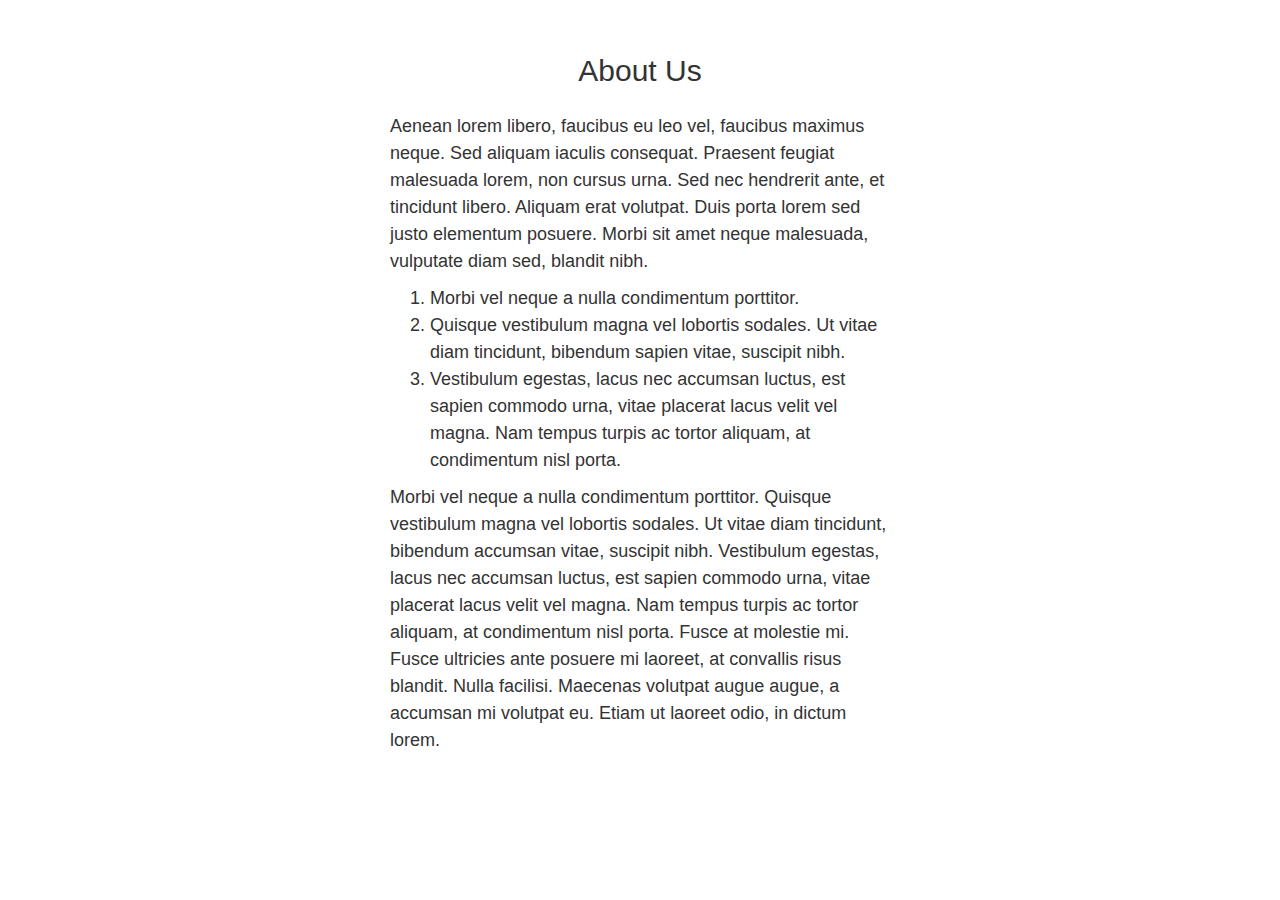
==== temp/about.html @ 0a79866a "create "about" "policy" and style"nwidth"" ====
<!DOCTYPE html>
<html lang="en">
    <head>
        <meta charset="utf-8">
        <meta http-equiv="X-UA-Compatible" content="IE=edge">
        <meta name="viewport" content="width=device-width, initial-scale=1">
        <link href="css/font-awesome.min.css" rel="stylesheet">
        <link rel="stylesheet" href="css/bootstrap.min.css">
        <title></title>
        <link rel="stylesheet" type="text/css" href="css/styles.css">
        <style>
        body{
            background: #FFFFFF;
        }
        .nwidth {
            width: 600px;
            margin: 0 auto;
        }
        #about-title{
            font-size: 30px;
            font-weight: 300;
            text-align: center;
            width: 100%;
            margin-top: 50px;
        }
        #about-content{
            margin: 20px 50px;
            font-size: 18px;
            line-height: 1.5;
        }
        </style>
    </head>
    <body>
       <div id="about" class="nwidth">
           <div id="about-title">About Us</div>
           <div id="about-content">
               <p>Aenean lorem libero, faucibus eu leo vel, faucibus maximus neque. Sed aliquam iaculis consequat. Praesent feugiat malesuada lorem, non cursus urna. Sed nec hendrerit ante, et tincidunt libero. Aliquam erat <span class="highlight">volutpat</span>. Duis porta lorem sed justo elementum posuere. Morbi sit amet neque malesuada, vulputate diam sed, blandit nibh.</p>
               <p>
                    <ol>
                        <li>Morbi vel neque a nulla condimentum porttitor.</li>
                        <li>Quisque vestibulum magna vel lobortis sodales. Ut vitae diam tincidunt, bibendum sapien vitae, suscipit nibh.</li>
                        <li>Vestibulum egestas, lacus nec accumsan luctus, est sapien commodo urna, vitae placerat lacus velit vel magna. Nam tempus turpis ac tortor aliquam, at condimentum nisl porta.</li>
                    </ol>
               </p>
               <p>Morbi vel neque a nulla condimentum porttitor. Quisque vestibulum magna vel lobortis sodales. Ut vitae diam tincidunt, bibendum <span class="highlight">accumsan</span> vitae, suscipit nibh. Vestibulum egestas, lacus nec accumsan luctus, est sapien commodo urna, vitae placerat lacus velit vel magna. Nam tempus turpis ac tortor aliquam, at <span class="highlight">condimentum</span> nisl porta. Fusce at molestie mi. Fusce ultricies ante posuere mi laoreet, at convallis risus blandit. Nulla facilisi. Maecenas volutpat augue augue, a accumsan mi volutpat eu. Etiam ut laoreet odio, in dictum lorem.</p>
                
            </div>
       </div>
       <div class="clear"></div>
    </body>
</html>
---- temp/css/styles.css ----
/*====================================================  Shared CSS ==================================================*/
body {
  background: #f2f2f4;
  margin: 0;
  position: relative;
  height: 100%; }

* {
  font-family: sans-serif; }

a, a:link, a:visited, a:hover {
  color: #333333;
  text-decoration: none; }

.cwidth {
  width: 1200px;
  margin: 0 auto;
  /*center*/ }

.clear {
  clear: both; }

.button {
  font-size: 16px;
  display: inline-block;
  padding: 8px 25px;
  font-weight: 300;
  -webkit-box-shadow: 2px 2px 5px rgba(0, 0, 0, 0.2);
  -moz-box-shadow: 2px 2px 5px rgba(0, 0, 0, 0.2);
  -ms-box-shadow: 2px 2px 5px rgba(0, 0, 0, 0.2);
  box-shadow: 2px 2px 5px rgba(0, 0, 0, 0.2);
  color: #ffffff;
  background: #FE5F55;
  -webkit-transition: background 250ms;
  -moz-transition: background 250ms;
  -o-transition: background 250ms;
  transition: background 250ms;
  -webkit-user-select: none;
  -moz-user-select: none;
  -ms-user-select: none;
  -o-user-select: none;
  user-select: none;
  -webkit-user-select: none;
  -moz-user-select: none;
  -o-user-select: none;
  user-select: none; }

.button:hover {
  cursor: pointer;
  background: #ED4E44; }

/*------------hearder------------*/
#header {
  -webkit-box-shadow: 0 4px 10px rgba(0, 0, 0, 0.1);
  -moz-box-shadow: 0 4px 10px rgba(0, 0, 0, 0.1);
  -ms-box-shadow: 0 4px 10px rgba(0, 0, 0, 0.1);
  -o-box-shadow: 0 4px 10px rgba(0, 0, 0, 0.1);
  box-shadow: 0 4px 10px rgba(0, 0, 0, 0.1);
  background: #ffffff;
  position: relative;
  padding: 10px 40px; }
  #header #logo img {
    float: left;
    width: 40px;
    display: inline-block; }
  #header #header-links {
    text-transform: uppercase;
    font-size: 16px;
    float: right; }
    #header #header-links a {
      padding-top: 10px;
      display: inline-block;
      margin: 0 20px; }
    #header #header-links a:hover {
      cursor: pointer;
      border-bottom: 2px solid #FE5F55; }

/*----------- footer -------------*/
#footer {
  border-top: 1px solid #222634;
  color: #ffffff;
  background: #333745;
  padding: 40px 0; }
  #footer .social-icon {
    margin: 0 5px; }
  #footer .social-icon:hover {
    cursor: pointer;
    color: #ffffff; }
  #footer ul {
    padding-left: 20px; }

.footer-col {
  -webkit-box-sizing: border-box;
  -moz-box-sizing: border-box;
  -ms-box-sizing: border-box;
  -o-box-sizing: border-box;
  box-sizing: border-box;
  -webkit-box-sizing: border-box;
  -moz-box-sizing: border-box;
  -ms-box-sizing: border-box;
  box-sizing: border-box;
  float: left;
  width: 33.3%;
  padding: 20px; }

.footer-col-inner {
  border-top: 2px solid #555967; }

.footer-col-header {
  margin: 20px 0; }

.footer-col-content {
  font-weight: 300;
  color: #aaaaac; }

/*------------ model --------------*/
.modal-container, .modal-container-show {
  display: inline-block;
  position: fixed;
  width: 100%;
  height: 100%;
  background: rgba(0, 0, 0, 0.7);
  top: 0;
  left: 0;
  z-index: 2;
  visibility: hidden; }
  .modal-container .modal, .modal-container-show .modal {
    top: 10px;
    opacity: 0; }

.modal-container-show {
  visibility: visible; }
  .modal-container-show .modal {
    top: 0px;
    opacity: 1; }

.modal-inner-container {
  text-align: center;
  width: 100%;
  position: absolute;
  top: 50%;
  -webkit-transform: translateY(-50%);
  -moz-transform: translateY(-50%);
  -ms-transform: translateY(-50%);
  -o-transform: translateY(-50%);
  transform: translateY(-50%); }

.modal {
  position: relative;
  -webkit-box-sizing: border-box;
  -moz-box-sizing: border-box;
  -ms-box-sizing: border-box;
  -o-box-sizing: border-box;
  box-sizing: border-box;
  min-width: 300px;
  width: 50%;
  margin: 0 auto;
  background: #ffffff;
  -webkit-border-radius: 2px;
  -moz-border-radius: 2px;
  -ms-border-radius: 2px;
  -o-border-radius: 2px;
  border-radius: 2px;
  padding: 30px;
  text-align: center;
  -webkit-transition: all 400ms ease-out;
  -moz-transition: all 400ms ease-out;
  -ms-transition: all 400ms ease-out;
  transition: all 400ms ease-out; }

/*--------------- media query -----------*/
@media only screen and (max-width: 1200px) {
  .cwidth {
    width: 100%; } }
@media only screen and (max-width: 600px) {
  .nwidth {
    width: 100%; } }
/*====================================================  index page ==================================================*/
#welcome-header {
  position: absolute;
  top: 0;
  left: 0;
  width: 100%; }

#welcome-background {
  -webkit-box-shadow: 0px 60px 80px rgba(0, 0, 0, 0.5) inset;
  -moz-box-shadow: 0px 60px 80px rgba(0, 0, 0, 0.5) inset;
  -ms-box-shadow: 0px 60px 80px rgba(0, 0, 0, 0.5) inset;
  box-shadow: 0px 60px 80px rgba(0, 0, 0, 0.5) inset;
  background: url(../assets/welcome-bg.jpg);
  -webkit-background-position: center center;
  -moz-background-position: center center;
  -ms-background-position: center center;
  background-position: center center;
  -webkit-background-size: cover;
  -moz-background-size: cover;
  -ms-background-size: cover;
  background-size: cover;
  padding: 200px 0 250px 0; }
  #welcome-background h1 {
    -webkit-text-shadow: 2px 2px rgba(0, 0, 0, 0.5);
    -moz-text-shadow: 2px 2px rgba(0, 0, 0, 0.5);
    -ms-text-shadow: 2px 2px rgba(0, 0, 0, 0.5);
    text-shadow: 2px 2px rgba(0, 0, 0, 0.5);
    color: #ffffff; }

#welcome-logo {
  float: left;
  display: inline-block;
  padding: 20px 30px;
  /*text-shadow: 5px 5px 10px rgba(0, 0, 0, 0.5);*/
  cursor: pointer; }

#welcome-logo img {
  width: 100px; }

.menuitem {
  font-size: 16px;
  float: right;
  display: inline-block;
  margin: 20px 20px;
  padding: 8px 25px;
  -webkit-border-radius: 2px;
  -moz-border-radius: 2px;
  -ms-border-radius: 2px;
  -o-border-radius: 2px;
  border-radius: 2px;
  /*text-shadow: 5px 5px 10px rgba(0, 0, 0, 0.5);*/
  cursor: pointer;
  border: 1px solid #ED4E44;
  -webkit-border-radius: 2px;
  -moz-border-radius: 2px;
  -o-border-radius: 2px;
  border-radius: 2px; }

#search-bar-container {
  text-align: center;
  width: 100%;
  position: relative;
  /*margin: 100px 200px;*/ }

#search-bar {
  width: 600px;
  margin: 0 auto;
  text-align: center; }

#location, #search {
  -webkit-box-sizing: border-box;
  -moz-box-sizing: border-box;
  -ms-box-sizing: border-box;
  -o-box-sizing: border-box;
  box-sizing: border-box;
  -webkit-box-sizing: border-box;
  -moz-box-sizing: border-box;
  -ms-box-sizing: border-box;
  box-sizing: border-box;
  font-size: 20px;
  padding: 15px 35px;
  border: 1px solid #ED4E44;
  -webkit-border-radius: 2px 0 0 2px;
  -moz-border-radius: 2px 0 0 2px;
  -o-border-radius: 2px 0 0 2px;
  border-radius: 2px 0 0 2px; }

#location {
  padding: 15px 20px; }

#search {
  -webkit-border-radius: 0 2px 2px 0;
  -moz-border-radius: 0 2px 2px 0;
  -o-border-radius: 0 2px 2px 0;
  border-radius: 0 2px 2px 0; }

#search-keyword {
  -webkit-box-sizing: border-box;
  -moz-box-sizing: border-box;
  -ms-box-sizing: border-box;
  -o-box-sizing: border-box;
  box-sizing: border-box;
  -webkit-box-sizing: border-box;
  -moz-box-sizing: border-box;
  -ms-box-sizing: border-box;
  -o-box-sizing: border-box;
  box-sizing: border-box;
  outline: none;
  font-size: 20px;
  padding: 15px 20px;
  border: 1px solid #ED4E44;
  position: relative;
  margin: -1px -5px 0;
  /*top:-1px;*/
  margin: 0 -5px;
  width: 68%; }

#location-preview {
  -webkit-border-radius: 2px;
  -moz-border-radius: 2px;
  -ms-border-radius: 2px;
  -o-border-radius: 2px;
  border-radius: 2px;
  height: 400px;
  margin-bottom: 10px; }

#location-preview-value {
  display: none; }

/*====================================================  menu page ===================================================*/
#banner {
  background: url(../assets/fake-restaurant.jpg) #ffffff;
  -webkit-background-size: cover;
  -moz-background-size: cover;
  -ms-background-size: cover;
  -o-background-size: cover;
  background-size: cover;
  -webkit-background-position: center center;
  -moz-background-position: center center;
  -ms-background-position: center center;
  -o-background-position: center center;
  background-position: center center;
  height: 364px; }

#banner-content {
  background: #f2f2f4;
  float: left;
  padding: 24px;
  margin: 32px;
  margin-left: 20px;
  -webkit-box-shadow: 0 4px 10px rgba(0, 0, 0, 0.1);
  -moz-box-shadow: 0 4px 10px rgba(0, 0, 0, 0.1);
  -ms-box-shadow: 0 4px 10px rgba(0, 0, 0, 0.1);
  -o-box-shadow: 0 4px 10px rgba(0, 0, 0, 0.1);
  box-shadow: 0 4px 10px rgba(0, 0, 0, 0.1); }

#banner-title {
  height: 164px;
  font-size: 36px;
  line-height: 44px; }

#menu-tool-bar-container, #menu-content {
  -webkit-box-sizing: border-box;
  -moz-box-sizing: border-box;
  -ms-box-sizing: border-box;
  -o-box-sizing: border-box;
  box-sizing: border-box;
  float: left;
  padding: 0 20px 20px; }

#menu-tool-bar-container {
  margin-top: 130px;
  width: 33.3%; }

#menu-tool-bar {
  -webkit-box-shadow: 0 4px 10px rgba(0, 0, 0, 0.1);
  -moz-box-shadow: 0 4px 10px rgba(0, 0, 0, 0.1);
  -ms-box-shadow: 0 4px 10px rgba(0, 0, 0, 0.1);
  -o-box-shadow: 0 4px 10px rgba(0, 0, 0, 0.1);
  box-shadow: 0 4px 10px rgba(0, 0, 0, 0.1);
  padding: 30px;
  background: #ffffff; }

#time {
  font-size: 16px;
  font-family: sans-serif;
  color: #C0C0C0;
  line-height: 32px; }

.subsection-link {
  -webkit-transition: color 250ms;
  -moz-transition: color 250ms;
  -ms-transition: color 250ms;
  -o-transition: color 250ms;
  transition: color 250ms;
  margin: 10px 0;
  font-size: 16px;
  cursor: pointer; }

.subsection-link:hover {
  color: #FE5F55; }

#menu-content {
  margin-top: 30px;
  width: 66.6%;
  padding-top: 0; }

#cat-title {
  padding: 30px;
  color: #494949;
  height: 100px;
  line-height: 1;
  font-family: sans-serif;
  font-size: 36px;
  font-weight: 300; }

.cat-item {
  height: 180px;
  position: relative;
  background: #FFFFFF;
  margin-bottom: 15px; }

.cat-item:hover {
  -webkit-transition: all 300ms ease-in-out;
  -moz-transition: all 300ms ease-in-out;
  -o-transition: all 300ms ease-in-out;
  transition: all 300ms ease-in-out;
  -webkit-box-shadow: 0 4px 10px rgba(0, 0, 0, 0.1);
  -moz-box-shadow: 0 4px 10px rgba(0, 0, 0, 0.1);
  -ms-box-shadow: 0 4px 10px rgba(0, 0, 0, 0.1);
  -o-box-shadow: 0 4px 10px rgba(0, 0, 0, 0.1);
  box-shadow: 0 4px 10px rgba(0, 0, 0, 0.1);
  cursor: pointer; }

.cat-item-content {
  padding: 20px;
  padding-right: 200px;
  -webkit-box-sizing: border-box;
  -moz-box-sizing: border-box;
  -ms-box-sizing: border-box;
  -o-box-sizing: border-box;
  box-sizing: border-box;
  font-size: 16px; }

.cat-item-thumb {
  position: absolute;
  top: 0;
  right: 0; }

.cat-item-title {
  font-weight: 600;
  font-size: 18px;
  margin-bottom: 10px; }

.cat-item-description {
  color: #717171;
  font-weight: 300;
  font-size: 16px; }

.cat-item-price {
  position: absolute;
  left: 20px;
  bottom: 20px; }

.cat-item-text-only .menu-item-content {
  padding-right: 20px; }

/*==================================================== list.html page ===================================================*/
.mid-dot-seperator {
  padding: 0 5px; }

#res-content {
  margin-top: 60px;
  -webkit-box-sizing: border-box;
  -moz-box-sizing: border-box;
  -ms-box-sizing: border-box;
  -o-box-sizing: border-box;
  box-sizing: border-box;
  background: #ffffff;
  padding: 60px 30px; }

#res-content-title {
  font-size: 40px;
  padding: 0 30px 50px; }

.res-card {
  -webkit-box-sizing: border-box;
  -moz-box-sizing: border-box;
  -ms-box-sizing: border-box;
  -o-box-sizing: border-box;
  box-sizing: border-box;
  padding: 10px;
  width: 33.33%;
  float: left; }

.res-card-inner {
  padding: 20px;
  -webkit-transition: all 250ms;
  -moz-transition: all 250ms;
  -ms-transition: all 250ms;
  transition: all 250ms; }

.res-card-inner:hover {
  cursor: pointer;
  box-shadow: 0 4px 10px rgba(0, 0, 0, 0.1); }

.res-img {
  background-image: url(../assets/fake-restaurant.jpg);
  height: 240px;
  margin-bottom: 10px;
  -webkit-background-position: center center;
  -moz-background-position: center center;
  -o-background-position: center center;
  background-position: center center;
  -webkit-background-size: cover;
  -moz-background-size: cover;
  -o-background-size: cover;
  background-size: cover; }

.res-title {
  margin-bottom: 10px;
  line-height: 1;
  font-weight: 600;
  font-size: 18px; }

.res-info {
  color: #939393; }

.res-dist {
  text-transform: uppercase; }

/*==================================================== signin.html / register.html pages ===================================================*/
.form {
  text-align: center;
  margin: 100px 0;
  font-size: 32px;
  font-weight: 300; }

.form-title {
  letter-spacing: 1px; }

.form-input {
  -webkit-box-sizing: border-box;
  -moz-box-sizing: border-box;
  -ms-box-sizing: border-box;
  -o-box-sizing: border-box;
  box-sizing: border-box;
  outline: none;
  font-size: 16px;
  padding: 15px 16px;
  border: 1px solid #939393;
  position: relative;
  top: -1px;
  width: 40%;
  max-width: 500px;
  min-width: 300px;
  font-weight: 400;
  margin-bottom: 30px; }

#signin-form #password {
  margin-bottom: 0; }

#signin-register-link {
  font-size: 14px;
  margin-top: 40px;
  font-weight: 400;
  cursor: pointer;
  color: #45749e; }

#signin-register-link:visited {
  color: #23527c; }

.form-submit-button {
  -webkit-border-radius: 2px;
  -moz-border-radius: 2px;
  -ms-border-radius: 2px;
  -o-border-radius: 2px;
  border-radius: 2px;
  margin: 5px auto; }

/*==================================================== chechout.html ===================================================*/
#delivery, #order {
  -webkit-box-shadow: 0 4px 10px rgba(0, 0, 0, 0.1);
  -moz-box-shadow: 0 4px 10px rgba(0, 0, 0, 0.1);
  -ms-box-shadow: 0 4px 10px rgba(0, 0, 0, 0.1);
  -o-box-shadow: 0 4px 10px rgba(0, 0, 0, 0.1);
  box-shadow: 0 4px 10px rgba(0, 0, 0, 0.1);
  -webkit-box-sizing: border-box;
  -moz-box-sizing: border-box;
  -ms-box-sizing: border-box;
  -o-box-sizing: border-box;
  box-sizing: border-box;
  float: left;
  margin-top: 160px;
  margin-left: 50px;
  background: #FFFFFF; }

#delivery {
  width: 30%;
  max-width: 350px;
  min-width: 300px; }

.delivery-item {
  padding: 15px 30px; }

#delivery-title {
  font-size: 30px;
  font-weight: 300; }

#delivery-location-auto {
  -webkit-box-sizing: border-box;
  -moz-box-sizing: border-box;
  -ms-box-sizing: border-box;
  -o-box-sizing: border-box;
  box-sizing: border-box;
  font-size: 16px;
  padding: 5px 7px;
  border: 1px solid #ED4E44;
  -webkit-border-radius: 2px 0 0 2px;
  -moz-border-radius: 2px 0 0 2px;
  -o-border-radius: 2px 0 0 2px;
  border-radius: 2px 0 0 2px;
  box-shadow: none; }

.delivery-input-field {
  border: none;
  width: 204px;
  outline: none;
  transition: opacity 250ms;
  opacity: 0.5; }

.delivery-input-field:focus {
  opacity: 1;
  border-bottom: 1px solid red; }

.delivery-icon {
  font-size: 16px;
  color: #ED4E44;
  line-height: 32px; }

#payment-title {
  padding: 0px 20px 15px 0;
  font-size: 30px;
  font-weight: 300; }

#payment-dropdown {
  margin: 5px auto;
  padding-left: 5px;
  font-size: 16px;
  color: #333745;
  border: 1px solid #ED4E44;
  border-radius: 0; }

#order {
  float: right;
  margin-top: 0px;
  margin-left: 100px;
  width: 450px; }

#restaurant {
  background-image: url(../assets/fake-restaurant.jpg);
  -webkit-background-size: cover;
  -moz-background-size: cover;
  -ms-background-size: cover;
  -o-background-size: cover;
  background-size: cover;
  -webkit-background-position: center center;
  -moz-background-position: center center;
  -ms-background-position: center center;
  -o-background-position: center center;
  background-position: center center;
  padding: 32px;
  height: 364px;
  position: relative; }

#restaurant-title {
  background: #FFFFFF;
  left: 0;
  bottom: 0;
  padding: 30px 30px 10px;
  height: 100px;
  font-size: 36px;
  line-height: 44px;
  position: absolute; }

#placeorder {
  -webkit-box-shadow: 0 4px 10px rgba(0, 0, 0, 0.1);
  -moz-box-shadow: 0 4px 10px rgba(0, 0, 0, 0.1);
  -ms-box-shadow: 0 4px 10px rgba(0, 0, 0, 0.1);
  -o-box-shadow: 0 4px 10px rgba(0, 0, 0, 0.1);
  box-shadow: 0 4px 10px rgba(0, 0, 0, 0.1);
  margin: 20px;
  margin-left: 30px;
  font-size: 20px; }

#food {
  position: relative;
  height: 100px; }

#food:hover {
  background: #F8F8F9; }

#food-quantity {
  -webkit-border-radius: 2px;
  -moz-border-radius: 2px;
  -ms-border-radius: 2px;
  -o-border-radius: 2px;
  border-radius: 2px;
  float: left;
  height: 30px;
  margin-left: 30px;
  margin-top: 20px;
  background: #dedede;
  border: none;
  padding: 0 0 0 10px; }

#food-name {
  float: left;
  margin-left: 15px;
  max-width: 200px;
  font-size: 20px;
  margin-top: 20px;
  height: 100px; }

#food-price {
  float: left;
  font-size: 16px;
  font-weight: 300;
  margin-left: 15px;
  margin-top: 20px;
  height: 100px; }

#food-cancel {
  position: absolute;
  float: left;
  top: 20px;
  right: 20px;
  height: 100px;
  cursor: pointer; }

#note-container {
  margin: 0 30px; }

#note {
  outline: none;
  -webkit-border-radius: 2px;
  -moz-border-radius: 2px;
  -ms-border-radius: 2px;
  -o-border-radius: 2px;
  border-radius: 2px;
  border: none;
  padding: 10px;
  margin: 10px auto;
  width: 100%;
  background: #F8F8F9; }

#bill-wrapper {
  padding-top: 20px;
  border-top: 1px solid #dedede;
  border-bottom: 1px solid #dedede; }

#bill {
  font-size: 16px;
  margin-left: 30px;
  padding: 10px 0; }

.bill-title {
  color: #333745;
  font-weight: 300; }

.bill-number {
  float: right;
  margin-right: 30px;
  font-weight: 300; }

#total {
  margin-top: 20px;
  font-size: 30px; }

#total-title, #total-number {
  font-weight: 400; }

#promotion {
  height: 200px; }

#promotion-code {
  outline: none;
  margin: 30px 20px 30px 30px;
  font-size: 16px;
  font-weight: 300;
  padding: 10px 15px;
  background: #F8F8F9;
  -webkit-border-radius: 2px;
  -moz-border-radius: 2px;
  -ms-border-radius: 2px;
  -o-border-radius: 2px;
  border-radius: 2px;
  border: none;
  width: 50%; }

#payment-methods {
  height: 40px; }

#cards select {
  -webkit-box-shadow: none;
  -moz-box-shadow: none;
  -ms-box-shadow: none;
  -o-box-shadow: none;
  box-shadow: none; }

#placeorder, #promotion-button {
  -webkit-border-radius: 2px;
  -moz-border-radius: 2px;
  -ms-border-radius: 2px;
  -o-border-radius: 2px;
  border-radius: 2px;
  font-size: 16px; }

#bg-map {
  position: fixed !important;
  width: 100%;
  height: 130%;
  top: -100px;
  left: 0;
  background: #000000;
  z-index: -1; }

/*# sourceMappingURL=styles.css.map */
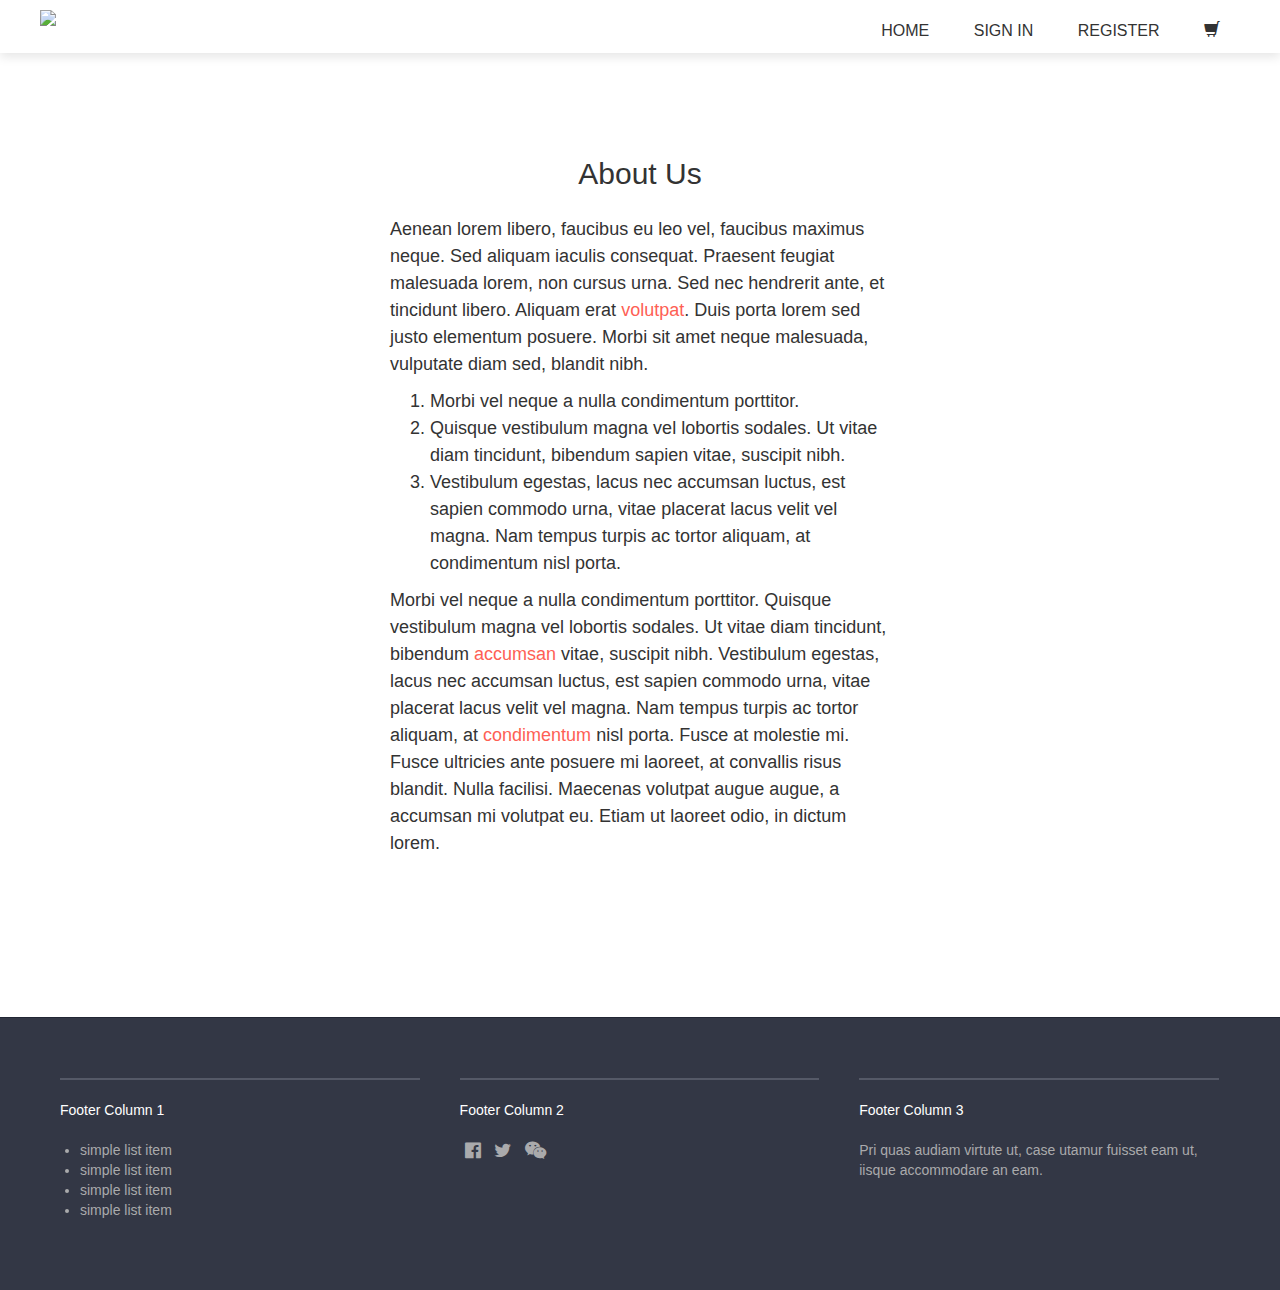
==== commit ff73aa0b: "refactor code, add footers headers, add menu option" ====
--- a/temp/about.html
+++ b/temp/about.html
@@ -8,44 +8,84 @@
         <link rel="stylesheet" href="css/bootstrap.min.css">
         <title></title>
         <link rel="stylesheet" type="text/css" href="css/styles.css">
-        <style>
-        body{
-            background: #FFFFFF;
-        }
-        .nwidth {
-            width: 600px;
-            margin: 0 auto;
-        }
-        #about-title{
-            font-size: 30px;
-            font-weight: 300;
-            text-align: center;
-            width: 100%;
-            margin-top: 50px;
-        }
-        #about-content{
-            margin: 20px 50px;
-            font-size: 18px;
-            line-height: 1.5;
-        }
-        </style>
     </head>
-    <body>
-       <div id="about" class="nwidth">
-           <div id="about-title">About Us</div>
-           <div id="about-content">
-               <p>Aenean lorem libero, faucibus eu leo vel, faucibus maximus neque. Sed aliquam iaculis consequat. Praesent feugiat malesuada lorem, non cursus urna. Sed nec hendrerit ante, et tincidunt libero. Aliquam erat <span class="highlight">volutpat</span>. Duis porta lorem sed justo elementum posuere. Morbi sit amet neque malesuada, vulputate diam sed, blandit nibh.</p>
-               <p>
-                    <ol>
-                        <li>Morbi vel neque a nulla condimentum porttitor.</li>
-                        <li>Quisque vestibulum magna vel lobortis sodales. Ut vitae diam tincidunt, bibendum sapien vitae, suscipit nibh.</li>
-                        <li>Vestibulum egestas, lacus nec accumsan luctus, est sapien commodo urna, vitae placerat lacus velit vel magna. Nam tempus turpis ac tortor aliquam, at condimentum nisl porta.</li>
-                    </ol>
-               </p>
-               <p>Morbi vel neque a nulla condimentum porttitor. Quisque vestibulum magna vel lobortis sodales. Ut vitae diam tincidunt, bibendum <span class="highlight">accumsan</span> vitae, suscipit nibh. Vestibulum egestas, lacus nec accumsan luctus, est sapien commodo urna, vitae placerat lacus velit vel magna. Nam tempus turpis ac tortor aliquam, at <span class="highlight">condimentum</span> nisl porta. Fusce at molestie mi. Fusce ultricies ante posuere mi laoreet, at convallis risus blandit. Nulla facilisi. Maecenas volutpat augue augue, a accumsan mi volutpat eu. Etiam ut laoreet odio, in dictum lorem.</p>
-                
+    <body style="background: #FFFFFF;">
+        <div id="header">
+            <div id="logo">
+                <a href="./">
+                    <img src="http://placehold.it/180x180?text=Logo">
+                </a>
             </div>
-       </div>
-       <div class="clear"></div>
+            <div id="header-links">
+                <a href="./">home</a>
+                <a href="signin.html">Sign IN</a>
+                <a href="register.html">Register</a>
+                <a href="checkout.html">
+                    <span class="glyphicon glyphicon-shopping-cart"></span>
+                </a>
+            </div>
+            <div class="clear"></div>
+        </div>
+        <div id="content">
+            <div id="about" class="nwidth">
+                <div id="about-title">About Us</div>
+                <div id="about-content">
+                    <p>Aenean lorem libero, faucibus eu leo vel, faucibus maximus neque. Sed aliquam iaculis consequat. Praesent feugiat malesuada lorem, non cursus urna. Sed nec hendrerit ante, et tincidunt libero. Aliquam erat <span class="highlight">volutpat</span>. Duis porta lorem sed justo elementum posuere. Morbi sit amet neque malesuada, vulputate diam sed, blandit nibh.</p>
+                    <p>
+                        <ol>
+                            <li>Morbi vel neque a nulla condimentum porttitor.</li>
+                            <li>Quisque vestibulum magna vel lobortis sodales. Ut vitae diam tincidunt, bibendum sapien vitae, suscipit nibh.</li>
+                            <li>Vestibulum egestas, lacus nec accumsan luctus, est sapien commodo urna, vitae placerat lacus velit vel magna. Nam tempus turpis ac tortor aliquam, at condimentum nisl porta.</li>
+                        </ol>
+                    </p>
+                    <p>Morbi vel neque a nulla condimentum porttitor. Quisque vestibulum magna vel lobortis sodales. Ut vitae diam tincidunt, bibendum <span class="highlight">accumsan</span> vitae, suscipit nibh. Vestibulum egestas, lacus nec accumsan luctus, est sapien commodo urna, vitae placerat lacus velit vel magna. Nam tempus turpis ac tortor aliquam, at <span class="highlight">condimentum</span> nisl porta. Fusce at molestie mi. Fusce ultricies ante posuere mi laoreet, at convallis risus blandit. Nulla facilisi. Maecenas volutpat augue augue, a accumsan mi volutpat eu. Etiam ut laoreet odio, in dictum lorem.</p>
+                </div>
+           </div>
+        </div>
+
+        <div id="footer">
+            <div class="cwidth">
+                <div class="footer-col">
+                    <div class="footer-col-inner">
+                        <div class="footer-col-header">
+                            Footer Column 1
+                        </div>
+                        <div class="footer-col-content">
+                            <ul>
+                                <li>simple list item</li>
+                                <li>simple list item</li>
+                                <li>simple list item</li>
+                                <li>simple list item</li>
+                            </ul>
+                        </div>
+                    </div>
+                </div>
+                <div class="footer-col">
+                    <div class="footer-col-inner">
+                        <div class="footer-col-header">
+                            Footer Column 2
+                        </div>
+                        <div class="footer-col-content">
+                            <i class="social-icon fa fa-facebook-official fa-lg" aria-hidden="true"></i>
+                            <i class="social-icon fa fa-twitter fa-lg" aria-hidden="true"></i>
+                            <i class="social-icon fa fa-weixin fa-lg" aria-hidden="true"></i>
+                        </div>
+                    </div>
+                </div>
+                <div class="footer-col">
+                    <div class="footer-col-inner">
+                        <div class="footer-col-header">
+                            Footer Column 3
+                        </div>
+                        <div class="footer-col-content">
+                            <p>
+                                Pri quas audiam virtute ut, case utamur fuisset eam ut, iisque accommodare an eam.
+                            </p>
+                        </div>
+                    </div>
+                </div>
+                <div class="clear"></div>
+            </div>
+        </div>
     </body>
 </html>--- a/temp/css/styles.css
+++ b/temp/css/styles.css
@@ -12,10 +12,17 @@
   color: #333333;
   text-decoration: none; }
 
+.highlight {
+  color: #FE5F55; }
+
 .cwidth {
   width: 1200px;
   margin: 0 auto;
   /*center*/ }
+
+.nwidth {
+  width: 600px;
+  margin: 0 auto; }
 
 .clear {
   clear: both; }
@@ -146,6 +153,7 @@
   transform: translateY(-50%); }
 
 .modal {
+  display: block !important;
   position: relative;
   -webkit-box-sizing: border-box;
   -moz-box-sizing: border-box;
@@ -304,7 +312,7 @@
 #location-preview-value {
   display: none; }
 
-/*====================================================  menu page ===================================================*/
+/*====================================================  menu.html ===================================================*/
 #banner {
   background: url(../assets/fake-restaurant.jpg) #ffffff;
   -webkit-background-size: cover;
@@ -441,6 +449,20 @@
 
 .cat-item-text-only .menu-item-content {
   padding-right: 20px; }
+
+#menu-options {
+  text-align: left;
+  margin-bottom: 10px; }
+
+#menu-options-title {
+  font-size: 20px;
+  text-align: center; }
+
+.menu-options-item {
+  margin: 20px 0; }
+
+.menu-options-item-title {
+  margin-bottom: 10px; }
 
 /*==================================================== list.html page ===================================================*/
 .mid-dot-seperator {
@@ -802,4 +824,33 @@
   background: #000000;
   z-index: -1; }
 
+/*==================================================== about.html ===================================================*/
+#about {
+  margin: 100px auto 160px; }
+
+#about-title {
+  font-size: 30px;
+  font-weight: 300;
+  text-align: center;
+  width: 100%;
+  margin-top: 50px; }
+
+#about-content {
+  margin: 20px 50px;
+  font-size: 18px;
+  line-height: 1.5; }
+
+/*==================================================== policy.html ===================================================*/
+#policy {
+  margin: 100px auto 160px; }
+
+#policy-title {
+  font-size: 30px;
+  text-align: center;
+  width: 100%;
+  margin-top: 50px; }
+
+#policy-content {
+  margin: 20px 50px; }
+
 /*# sourceMappingURL=styles.css.map */
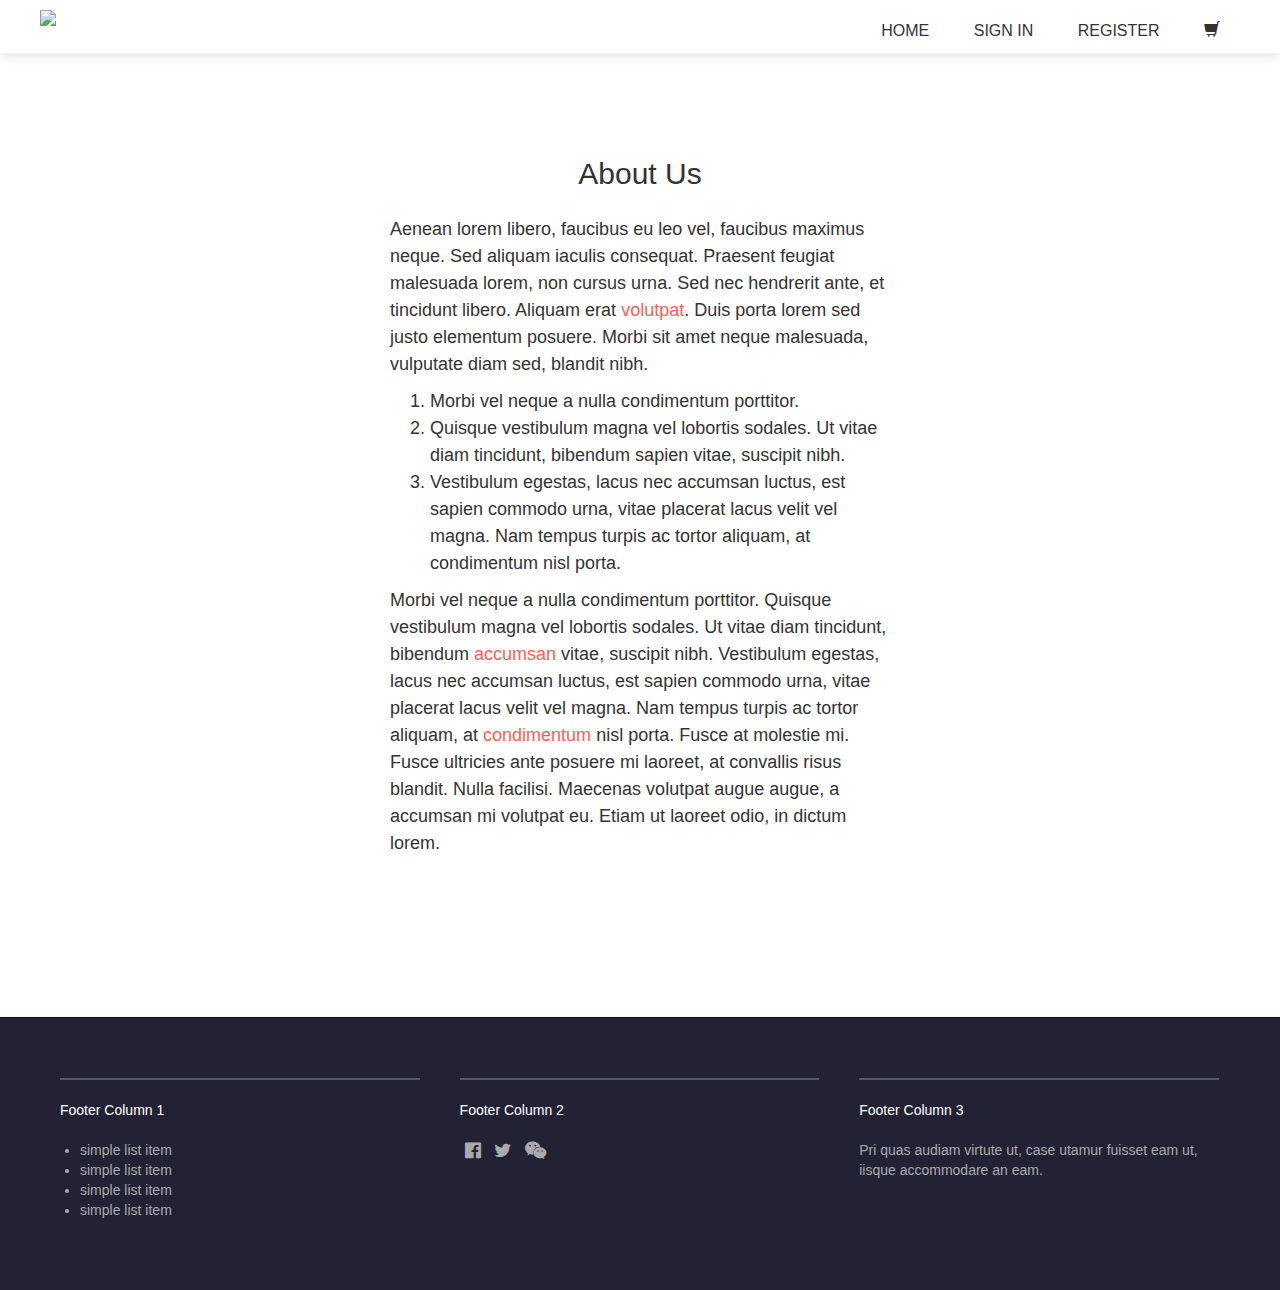
==== commit 8b5fc028: "Incorporate animsition" ====
--- a/temp/about.html
+++ b/temp/about.html
@@ -10,22 +10,24 @@
         <link rel="stylesheet" type="text/css" href="css/styles.css">
     </head>
     <body style="background: #FFFFFF;">
+    <div class="animsition">
         <div id="header">
             <div id="logo">
-                <a href="./">
+                <a href="./" class="animsition-link">
                     <img src="http://placehold.it/180x180?text=Logo">
                 </a>
             </div>
             <div id="header-links">
-                <a href="./">home</a>
-                <a href="signin.html">Sign IN</a>
-                <a href="register.html">Register</a>
-                <a href="checkout.html">
+                <a href="./" class="animsition-link">home</a>
+                <a href="signin.html" class="animsition-link">Sign IN</a>
+                <a href="register.html" class="animsition-link">Register</a>
+                <a href="checkout.html" class="animsition-link">
                     <span class="glyphicon glyphicon-shopping-cart"></span>
                 </a>
             </div>
             <div class="clear"></div>
         </div>
+
         <div id="content">
             <div id="about" class="nwidth">
                 <div id="about-title">About Us</div>
@@ -87,5 +89,12 @@
                 <div class="clear"></div>
             </div>
         </div>
+    </div>
+    <script src="js/jquery-3.2.1.min"></script>
+    <script src="js/bootstrap.min.js"></script>
+    <script src="https://maps.googleapis.com/maps/api/js?key=AIzaSyCZ9becLveavTVuvcR1jrhTOxagQz9KlQo&libraries=places"></script>
+    <script src="js/map-styles.js"></script>
+    <script src="js/animsition.min.js"></script>
+    <script src="js/script.js"></script>
     </body>
 </html>--- a/temp/css/styles.css
+++ b/temp/css/styles.css
@@ -84,9 +84,10 @@
 
 /*----------- footer -------------*/
 #footer {
-  border-top: 1px solid #222634;
+  position: relative;
+  border-top: 1px solid #111123;
   color: #ffffff;
-  background: #333745;
+  background: #222234;
   padding: 40px 0; }
   #footer .social-icon {
     margin: 0 5px; }
@@ -119,6 +120,15 @@
 .footer-col-content {
   font-weight: 300;
   color: #aaaaac; }
+
+.footer-bottom {
+  background: #111112;
+  position: absolute;
+  bottom: 0;
+  left: 0;
+  text-align: right;
+  width: 100%;
+  padding: 10px 30px; }
 
 /*------------ model --------------*/
 .modal-container, .modal-container-show {
@@ -183,6 +193,35 @@
 @media only screen and (max-width: 600px) {
   .nwidth {
     width: 100%; } }
+@media only screen and (max-width: 520px) {
+  #header #header-links a {
+    margin: 0 10px; }
+
+  .footer-col {
+    float: none;
+    width: 100%; }
+
+  .footer-col-inner {
+    padding-left: 30px; } }
+@media only screen and (max-width: 440px) {
+  #header {
+    padding: 10px 20px; }
+
+  #logo, #header-links {
+    display: inline-block;
+    width: 100%;
+    text-align: center; }
+
+  #header #header-links a:hover {
+    border: none;
+    color: #FE5F55; }
+
+  #header #logo img {
+    float: none !important; }
+
+  #header #header-links a {
+    font-size: 16px;
+    margin: 0 3px; } }
 /*====================================================  index page ==================================================*/
 #welcome-header {
   position: absolute;
@@ -309,9 +348,56 @@
   height: 400px;
   margin-bottom: 10px; }
 
-#location-preview-value {
+#search-address, #search-lat, #search-lng {
   display: none; }
 
+/*---------- Google auto complete ----------*/
+.pac-logo:after {
+  display: none; }
+
+.pac-item {
+  padding: 2px 4px;
+  border-top: 1px solid #FE5F55; }
+
+.pac-container {
+  border: 1px solid #FE5F55; }
+
+.pac-matched {
+  color: #FE5F55; }
+
+/*---------- media queries ----------*/
+@media only screen and (max-width: 600px) {
+  #search-bar-container h1 {
+    font-size: 30px; }
+
+  #search-bar {
+    width: 100%; }
+
+  #search {
+    display: block;
+    width: 50%;
+    min-width: 200px;
+    margin: 20px auto 0; }
+
+  #search-keyword {
+    padding: 10px 20px 10px 10px;
+    font-size: 18px; }
+
+  #location {
+    padding: 9px 12px; }
+
+  #location, #search {
+    font-size: 18px;
+    padding: 10px 12px; } }
+@media only screen and (max-width: 450px) {
+  #welcome-logo img {
+    width: 60px; }
+
+  #welcome-logo {
+    padding: 20px 10px; }
+
+  .menuitem {
+    margin: 20px 5px; } }
 /*====================================================  menu.html ===================================================*/
 #banner {
   background: url(../assets/fake-restaurant.jpg) #ffffff;
@@ -528,6 +614,16 @@
 .res-dist {
   text-transform: uppercase; }
 
+@media screen and (max-width: 850px) {
+  .res-card {
+    width: 50%; } }
+@media screen and (max-width: 520px) {
+  .res-card {
+    float: none;
+    width: 100%; } }
+@media screen and (max-width: 320px) {
+  .res-card {
+    padding: 0; } }
 /*==================================================== signin.html / register.html pages ===================================================*/
 .form {
   text-align: center;
@@ -717,9 +813,10 @@
   float: left;
   margin-left: 15px;
   max-width: 200px;
-  font-size: 20px;
+  font-size: 16px;
   margin-top: 20px;
-  height: 100px; }
+  height: 100px;
+  padding-right: 20px; }
 
 #food-price {
   float: left;
@@ -820,10 +917,25 @@
   width: 100%;
   height: 130%;
   top: -100px;
-  left: 0;
+  left: -60px;
   background: #000000;
   z-index: -1; }
 
+@media screen and (max-width: 900px) {
+  #delivery, #order {
+    float: none;
+    width: 80%;
+    margin: 0 auto; }
+
+  #order {
+    margin-top: 200px;
+    margin-bottom: 30px;
+    width: 100%; }
+
+  #bg-map {
+    top: -100px;
+    left: 0;
+    height: 600px; } }
 /*==================================================== about.html ===================================================*/
 #about {
   margin: 100px auto 160px; }
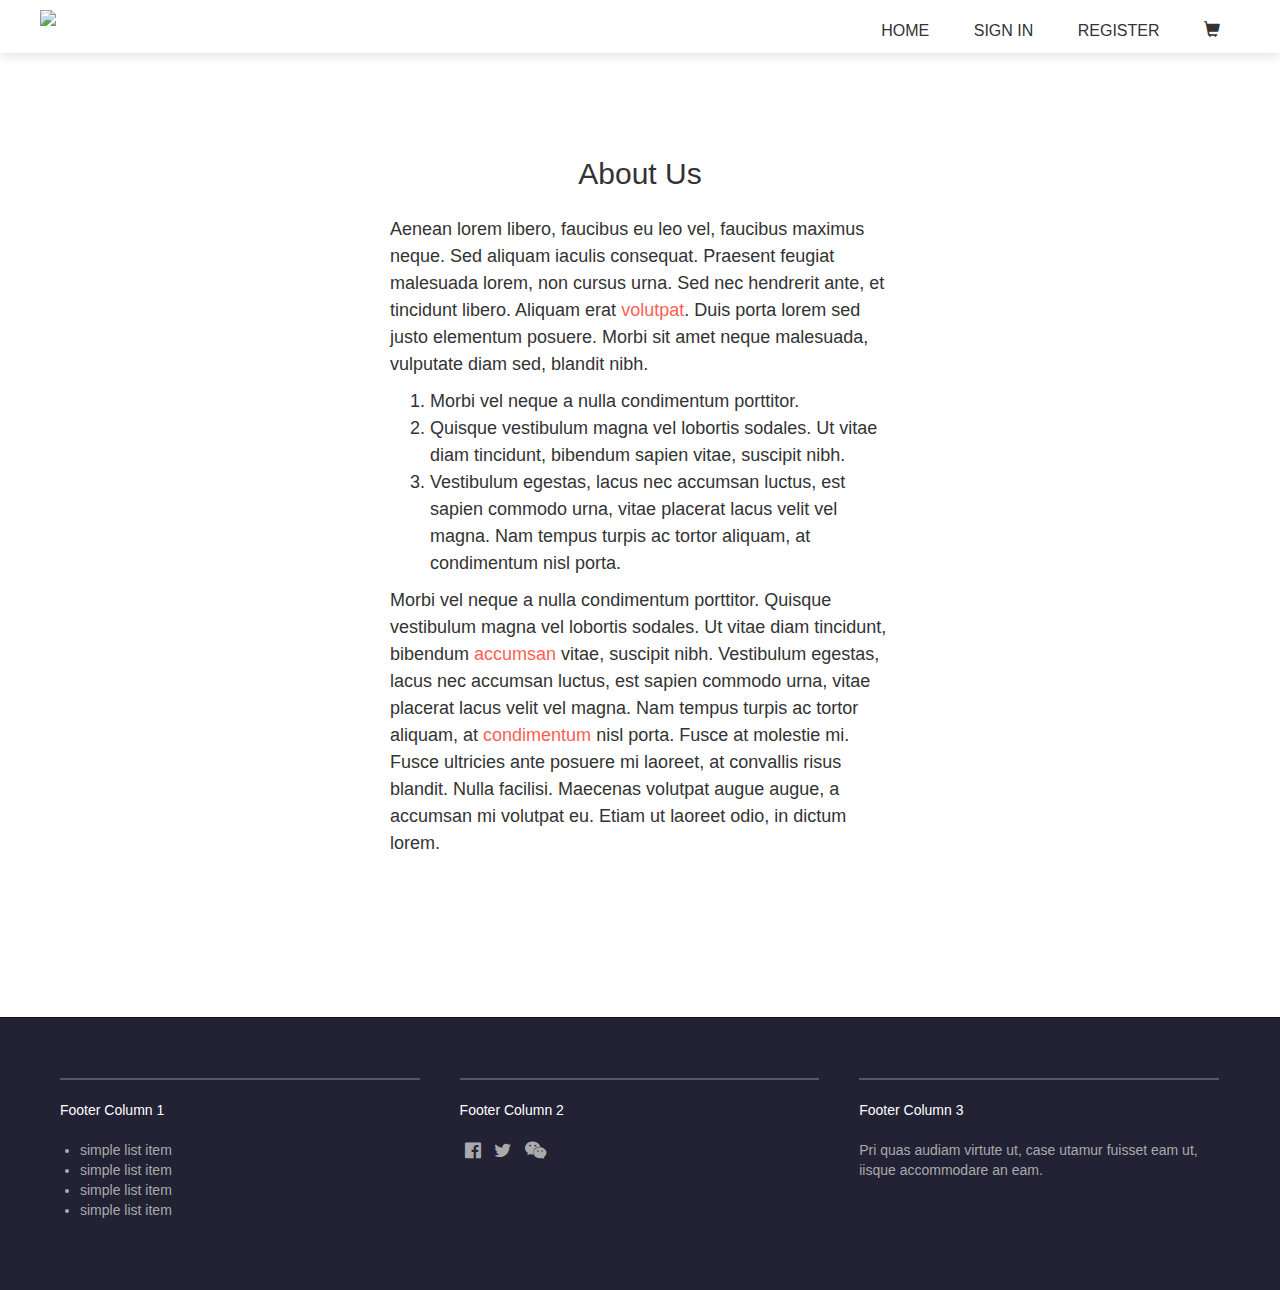
==== commit ea0ddd89: "add .js on query extension in every file" ====
--- a/temp/about.html
+++ b/temp/about.html
@@ -90,7 +90,7 @@
             </div>
         </div>
     </div>
-    <script src="js/jquery-3.2.1.min"></script>
+    <script src="js/jquery-3.2.1.min.js"></script>
     <script src="js/bootstrap.min.js"></script>
     <script src="https://maps.googleapis.com/maps/api/js?key=AIzaSyCZ9becLveavTVuvcR1jrhTOxagQz9KlQo&libraries=places"></script>
     <script src="js/map-styles.js"></script>
--- a/temp/css/styles.css
+++ b/temp/css/styles.css
@@ -550,6 +550,68 @@
 .menu-options-item-title {
   margin-bottom: 10px; }
 
+.cat-item-description {
+  max-height: 60px;
+  overflow: hidden; }
+
+.cat-item-description {
+  box-shadow: 0 10px 10px rgba(255, 255, 255, 0.1) inset; }
+
+@media screen and (max-width: 1024px) {
+  #menu-tool-bar-container {
+    padding: 0 20px 20px 20px; } }
+@media screen and (max-width: 820px) {
+  #menu-tool-bar-container {
+    display: none; }
+
+  #menu-content {
+    width: 100%; } }
+@media screen and (max-width: 520px) {
+  #banner-content {
+    padding: 24px;
+    height: 150px;
+    width: 90%;
+    margin: 0 auto 32px;
+    float: none; }
+
+  #banner {
+    padding-top: 200px; }
+
+  #banner-title {
+    height: 100px;
+    text-align: center; }
+
+  #cat-title {
+    padding: 30px;
+    color: #494949;
+    height: 100px;
+    line-height: 1;
+    text-align: center;
+    font-family: sans-serif;
+    font-size: 24px;
+    font-weight: 300; }
+
+  .cat-item-price {
+    bottom: 10px; }
+
+  .cat-item-thumb img {
+    width: 100px;
+    height: 100px; }
+
+  .cat-item-content {
+    padding-right: 120px; }
+
+  .cat-item-description {
+    display: none; }
+
+  .cat-item {
+    height: 100px; }
+
+  .cat-item-title {
+    font-size: 14px; }
+
+  #banner-title {
+    font-size: 24px; } }
 /*==================================================== list.html page ===================================================*/
 .mid-dot-seperator {
   padding: 0 5px; }
@@ -749,7 +811,6 @@
 #order {
   float: right;
   margin-top: 0px;
-  margin-left: 100px;
   width: 450px; }
 
 #restaurant {
@@ -773,7 +834,6 @@
   left: 0;
   bottom: 0;
   padding: 30px 30px 10px;
-  height: 100px;
   font-size: 36px;
   line-height: 44px;
   position: absolute; }
@@ -904,7 +964,7 @@
   -o-box-shadow: none;
   box-shadow: none; }
 
-#placeorder, #promotion-button {
+#placeorder, #promotion-button, #placeorder-mobile {
   -webkit-border-radius: 2px;
   -moz-border-radius: 2px;
   -ms-border-radius: 2px;
@@ -921,12 +981,21 @@
   background: #000000;
   z-index: -1; }
 
+#placeorder-mobile {
+  width: 90%;
+  margin: 0 5% 20px;
+  text-align: center;
+  display: none; }
+
 @media screen and (max-width: 900px) {
   #delivery, #order {
     float: none;
     width: 80%;
     margin: 0 auto; }
 
+  #delivery {
+    margin-bottom: 60px; }
+
   #order {
     margin-top: 200px;
     margin-bottom: 30px;
@@ -935,7 +1004,30 @@
   #bg-map {
     top: -100px;
     left: 0;
-    height: 600px; } }
+    height: 600px; }
+
+  #placeorder-mobile {
+    display: inline-block; }
+
+  #placeorder {
+    display: none; } }
+@media screen and (max-width: 520px) {
+  #food-price {
+    margin-left: 0; }
+
+  #restaurant-title {
+    right: 0;
+    font-size: 30px; }
+
+  #total {
+    font-size: 18px; } }
+@media screen and (max-width: 400px) {
+  #food-name {
+    width: 40%;
+    padding-right: 0; }
+
+  #food-price {
+    margin-left: 5px; } }
 /*==================================================== about.html ===================================================*/
 #about {
   margin: 100px auto 160px; }
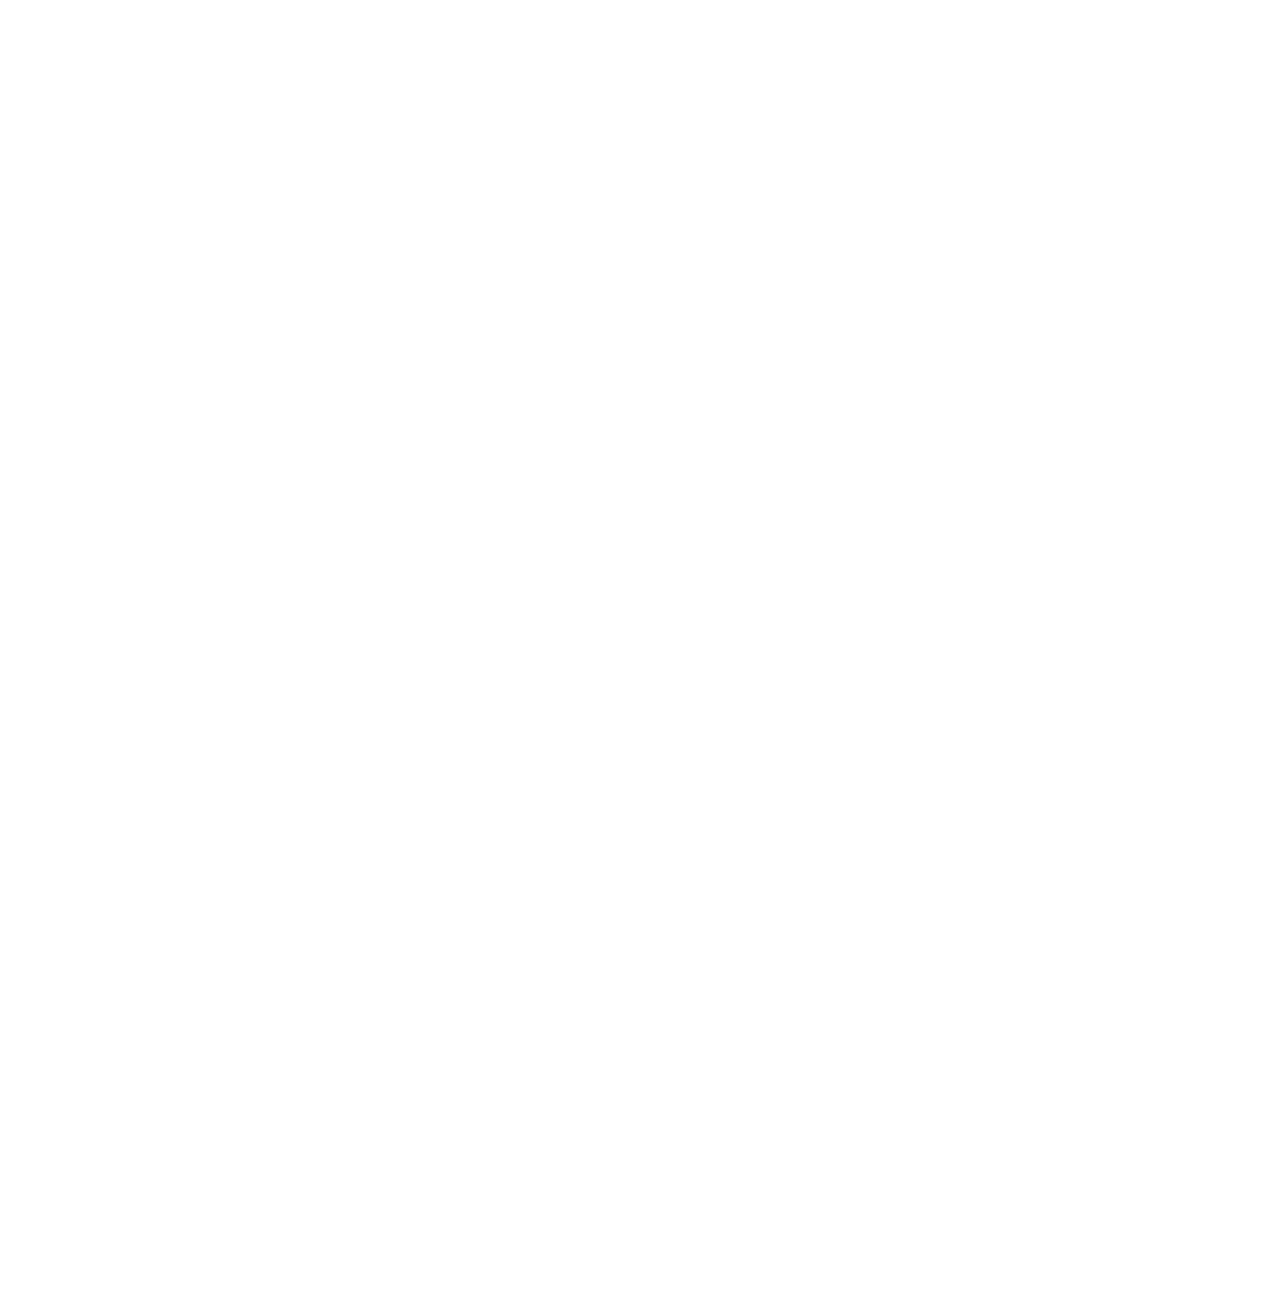
==== commit f5b43a42: "extend ".js" on script in every files" ====
--- a/temp/about.html
+++ b/temp/about.html
@@ -6,6 +6,7 @@
         <meta name="viewport" content="width=device-width, initial-scale=1">
         <link href="css/font-awesome.min.css" rel="stylesheet">
         <link rel="stylesheet" href="css/bootstrap.min.css">
+        <link rel="stylesheet" href="css/animsition.min.css">
         <title></title>
         <link rel="stylesheet" type="text/css" href="css/styles.css">
     </head>
@@ -21,9 +22,35 @@
                 <a href="./" class="animsition-link">home</a>
                 <a href="signin.html" class="animsition-link">Sign IN</a>
                 <a href="register.html" class="animsition-link">Register</a>
-                <a href="checkout.html" class="animsition-link">
-                    <span class="glyphicon glyphicon-shopping-cart"></span>
+                <a href="checkout.html" class="animsition-link" id="cart">
+                    <span class="glyphicon glyphicon-shopping-cart cart"></span>
+                    <div id="cart-items-count">3</div>
                 </a>
+                <div id="cart-hover" class="cart-hover-hide">
+                    <div class="cart-hover-item">
+                        <div class="food">
+                            <input class="food-quantity" type="number" value="1" name="quantity" min="1" max="100">
+                            <div class="food-name">Lorem ipsum dolor sit amet</div>
+                            <div class="food-price">$12.00</div>
+                            <div class="food-cancel"><span  class="glyphicon glyphicon-remove"></span></div>
+                            <div class="clear"></div>
+                        </div>
+                        <div class="food">
+                            <input class="food-quantity" type="number" value="1" name="quantity" min="1" max="100">
+                            <div class="food-name">Lorem ipsum dolor sit amet</div>
+                            <div class="food-price">$12.00</div>
+                            <div class="food-cancel"><span  class="glyphicon glyphicon-remove"></span></div>
+                            <div class="clear"></div>
+                        </div>
+                    </div>
+                    <div class="cart-hover-bill">
+                        <div class="cart-hover-subtotal">
+                            <span class="cart-hover-subtotal-title">Subtotal</span>
+                            <span class="cart-hover-subtotal-number">$12.00</span>
+                        </div>
+                        <div class="cart-hover-checkout button">Checkout</div>
+                    </div>
+                </div>
             </div>
             <div class="clear"></div>
         </div>
@@ -47,6 +74,11 @@
 
         <div id="footer">
             <div class="cwidth">
+                <div class="">
+                    <div id="footer-logo">
+                        <img src="http://placehold.it/60x60?text=Logo">
+                    </div>
+                </div>
                 <div class="footer-col">
                     <div class="footer-col-inner">
                         <div class="footer-col-header">
@@ -87,6 +119,7 @@
                     </div>
                 </div>
                 <div class="clear"></div>
+                <div class="footer-bottom">&copy;2007</div>
             </div>
         </div>
     </div>
--- a/temp/css/styles.css
+++ b/temp/css/styles.css
@@ -42,14 +42,14 @@
   -moz-transition: background 250ms;
   -o-transition: background 250ms;
   transition: background 250ms;
-  -webkit-user-select: none;
-  -moz-user-select: none;
-  -ms-user-select: none;
-  -o-user-select: none;
+  -webkiter-select: none;
+  -mozer-select: none;
+  -mser-select: none;
+  -oer-select: none;
   user-select: none;
-  -webkit-user-select: none;
-  -moz-user-select: none;
-  -o-user-select: none;
+  -webkiter-select: none;
+  -mozer-select: none;
+  -oer-select: none;
   user-select: none; }
 
 .button:hover {
@@ -58,6 +58,7 @@
 
 /*------------hearder------------*/
 #header {
+  z-index: 2;
   -webkit-box-shadow: 0 4px 10px rgba(0, 0, 0, 0.1);
   -moz-box-shadow: 0 4px 10px rgba(0, 0, 0, 0.1);
   -ms-box-shadow: 0 4px 10px rgba(0, 0, 0, 0.1);
@@ -82,13 +83,138 @@
       cursor: pointer;
       border-bottom: 2px solid #FE5F55; }
 
+#cart {
+  -webkit-transition: color 250ms;
+  -moz-transition: color 250ms;
+  -ms-transition: color 250ms;
+  -o-transition: color 250ms;
+  transition: color 250ms;
+  position: relative; }
+
+#cart-items-count {
+  position: absolute;
+  font-size: 10px;
+  font-weight: 600;
+  background: #FE5F55;
+  border-radius: 50%;
+  width: 15px;
+  height: 15px;
+  color: #ffffff;
+  text-align: center;
+  padding-top: -1px;
+  bottom: 3px;
+  right: -15px; }
+
+@-webkit-keyframes bounce {
+  0%, 20%, 50%, 80%, 100% {
+    -webkit-transform: translateY(0);
+    -moz-transform: translateY(0);
+    -ms-transform: translateY(0);
+    -o-transform: translateY(0);
+    transform: translateY(0); }
+  40% {
+    -webkit-transform: translateY(-15px);
+    -moz-transform: translateY(-15px);
+    -ms-transform: translateY(-15px);
+    -o-transform: translateY(-15px);
+    transform: translateY(-15px); }
+  60% {
+    -webkit-transform: translateY(-5px);
+    -moz-transform: translateY(-5px);
+    -ms-transform: translateY(-5px);
+    -o-transform: translateY(-5px);
+    transform: translateY(-5px); } }
+@-moz-keyframes bounce {
+  0%, 20%, 50%, 80%, 100% {
+    -webkit-transform: translateY(0);
+    -moz-transform: translateY(0);
+    -ms-transform: translateY(0);
+    -o-transform: translateY(0);
+    transform: translateY(0); }
+  40% {
+    -webkit-transform: translateY(-15px);
+    -moz-transform: translateY(-15px);
+    -ms-transform: translateY(-15px);
+    -o-transform: translateY(-15px);
+    transform: translateY(-15px); }
+  60% {
+    -webkit-transform: translateY(-5px);
+    -moz-transform: translateY(-5px);
+    -ms-transform: translateY(-5px);
+    -o-transform: translateY(-5px);
+    transform: translateY(-5px); } }
+@-ms-keyframes bounce {
+  0%, 20%, 50%, 80%, 100% {
+    -webkit-transform: translateY(0);
+    -moz-transform: translateY(0);
+    -ms-transform: translateY(0);
+    -o-transform: translateY(0);
+    transform: translateY(0); }
+  40% {
+    -webkit-transform: translateY(-15px);
+    -moz-transform: translateY(-15px);
+    -ms-transform: translateY(-15px);
+    -o-transform: translateY(-15px);
+    transform: translateY(-15px); }
+  60% {
+    -webkit-transform: translateY(-5px);
+    -moz-transform: translateY(-5px);
+    -ms-transform: translateY(-5px);
+    -o-transform: translateY(-5px);
+    transform: translateY(-5px); } }
+@-o-keyframes bounce {
+  0%, 20%, 50%, 80%, 100% {
+    -webkit-transform: translateY(0);
+    -moz-transform: translateY(0);
+    -ms-transform: translateY(0);
+    -o-transform: translateY(0);
+    transform: translateY(0); }
+  40% {
+    -webkit-transform: translateY(-15px);
+    -moz-transform: translateY(-15px);
+    -ms-transform: translateY(-15px);
+    -o-transform: translateY(-15px);
+    transform: translateY(-15px); }
+  60% {
+    -webkit-transform: translateY(-5px);
+    -moz-transform: translateY(-5px);
+    -ms-transform: translateY(-5px);
+    -o-transform: translateY(-5px);
+    transform: translateY(-5px); } }
+@keyframes bounce {
+  0%, 20%, 50%, 80%, 100% {
+    -webkit-transform: translateY(0);
+    -moz-transform: translateY(0);
+    -ms-transform: translateY(0);
+    -o-transform: translateY(0);
+    transform: translateY(0); }
+  40% {
+    -webkit-transform: translateY(-15px);
+    -moz-transform: translateY(-15px);
+    -ms-transform: translateY(-15px);
+    -o-transform: translateY(-15px);
+    transform: translateY(-15px); }
+  60% {
+    -webkit-transform: translateY(-5px);
+    -moz-transform: translateY(-5px);
+    -ms-transform: translateY(-5px);
+    -o-transform: translateY(-5px);
+    transform: translateY(-5px); } }
+.bounce {
+  color: #FE5F55 !important;
+  -webkit-animation: bounce 1s infinite;
+  -moz-animation: bounce 1s infinite;
+  -ms-animation: bounce 1s infinite;
+  -o-animation: bounce 1s infinite;
+  animation: bounce 1s infinite; }
+
 /*----------- footer -------------*/
 #footer {
   position: relative;
   border-top: 1px solid #111123;
   color: #ffffff;
-  background: #222234;
-  padding: 40px 0; }
+  background: #111112;
+  padding: 10px 0 20px; }
   #footer .social-icon {
     margin: 0 5px; }
   #footer .social-icon:hover {
@@ -97,7 +223,14 @@
   #footer ul {
     padding-left: 20px; }
 
+#footer-logo {
+  padding: 20px; }
+
+#footer-logo img {
+  width: 60px; }
+
 .footer-col {
+  border-top: 1px solid #555967;
   -webkit-box-sizing: border-box;
   -moz-box-sizing: border-box;
   -ms-box-sizing: border-box;
@@ -111,24 +244,23 @@
   width: 33.3%;
   padding: 20px; }
 
-.footer-col-inner {
-  border-top: 2px solid #555967; }
-
 .footer-col-header {
-  margin: 20px 0; }
+  margin: 0 0 20px;
+  font-size: 14px; }
 
 .footer-col-content {
   font-weight: 300;
-  color: #aaaaac; }
+  color: #aaaaac;
+  font-size: 12px; }
 
 .footer-bottom {
+  font-size: 12px;
   background: #111112;
-  position: absolute;
-  bottom: 0;
-  left: 0;
-  text-align: right;
+  text-align: center;
   width: 100%;
-  padding: 10px 30px; }
+  padding: 20px 30px 0;
+  border-top: 1px solid #555967;
+  font-weight: 300; }
 
 /*------------ model --------------*/
 .modal-container, .modal-container-show {
@@ -186,10 +318,83 @@
   -ms-transition: all 400ms ease-out;
   transition: all 400ms ease-out; }
 
+/*--------------- cart -----------*/
+.cart-hover-show {
+  visibility: visible;
+  opacity: 1; }
+
+.cart-hover-hide {
+  visibility: hidden;
+  opacity: 0; }
+
+#cart-hover {
+  -webkit-box-shadow: 0 4px 10px rgba(0, 0, 0, 0.1);
+  -moz-box-shadow: 0 4px 10px rgba(0, 0, 0, 0.1);
+  -ms-box-shadow: 0 4px 10px rgba(0, 0, 0, 0.1);
+  -o-box-shadow: 0 4px 10px rgba(0, 0, 0, 0.1);
+  box-shadow: 0 4px 10px rgba(0, 0, 0, 0.1);
+  text-transform: none;
+  font-size: 14px;
+  z-index: -1;
+  position: absolute;
+  width: 320px;
+  margin-top: 0;
+  bottom: 0;
+  background: #FFFFFF;
+  -webkit-transition: all 250ms ease-in-out;
+  -moz-transition: all 250ms ease-in-out;
+  -ms-transition: all 250ms ease-in-out;
+  -o-transition: all 250ms ease-in-out;
+  transition: all 250ms ease-in-out;
+  right: 20px;
+  -webkit-transform: translateY(100%);
+  -moz-transform: translateY(100%);
+  -ms-transform: translateY(100%);
+  -o-transform: translateY(100%);
+  transform: translateY(100%); }
+
+.cart-hover-item .food-price {
+  float: none;
+  height: auto;
+  position: absolute;
+  bottom: 10px;
+  right: 30px; }
+
+.cart-hover-item .food {
+  border-bottom: 1px solid #f1f1f2; }
+
+.cart-hover-item {
+  margin: 0 auto; }
+
+.cart-hover-bill {
+  background: #F8F8F9; }
+
+.cart-hover-subtotal {
+  padding-top: 20px; }
+
+.cart-hover-subtotal-title {
+  margin-left: 30px;
+  font-size: 20px; }
+
+.cart-hover-subtotal-number {
+  float: right;
+  margin-right: 30px;
+  font-size: 20px; }
+
+.cart-hover-checkout {
+  margin: 10px auto;
+  width: 85%;
+  text-align: center;
+  margin-left: 30px;
+  margin-bottom: 30px; }
+
 /*--------------- media query -----------*/
 @media only screen and (max-width: 1200px) {
   .cwidth {
     width: 100%; } }
+@media only screen and (max-width: 820px) {
+  #cart-hover {
+    display: none; } }
 @media only screen and (max-width: 600px) {
   .nwidth {
     width: 100%; } }
@@ -197,12 +402,24 @@
   #header #header-links a {
     margin: 0 10px; }
 
+  .footer-bottom {
+    width: 80%;
+    margin: 0 auto; }
+
+  #footer-logo {
+    width: 80%;
+    margin: 0 auto;
+    border-bottom: 1px solid #555967;
+    padding-left: 30px; }
+
   .footer-col {
+    border-top: none;
     float: none;
-    width: 100%; }
+    width: 80%;
+    margin: 0 auto; }
 
   .footer-col-inner {
-    padding-left: 30px; } }
+    padding-left: 10px; } }
 @media only screen and (max-width: 440px) {
   #header {
     padding: 10px 20px; }
@@ -848,14 +1065,14 @@
   margin-left: 30px;
   font-size: 20px; }
 
-#food {
+.food {
   position: relative;
-  height: 100px; }
-
-#food:hover {
+  background: #ffffff; }
+
+.food:hover {
   background: #F8F8F9; }
 
-#food-quantity {
+.food-quantity {
   -webkit-border-radius: 2px;
   -moz-border-radius: 2px;
   -ms-border-radius: 2px;
@@ -867,26 +1084,26 @@
   margin-top: 20px;
   background: #dedede;
   border: none;
-  padding: 0 0 0 10px; }
-
-#food-name {
+  padding: 0 0 0 10px;
+  outline: none; }
+
+.food-name {
   float: left;
   margin-left: 15px;
   max-width: 200px;
   font-size: 16px;
   margin-top: 20px;
-  height: 100px;
-  padding-right: 20px; }
-
-#food-price {
+  padding-right: 20px;
+  padding-bottom: 20px; }
+
+.food-price {
   float: left;
   font-size: 16px;
   font-weight: 300;
   margin-left: 15px;
-  margin-top: 20px;
-  height: 100px; }
-
-#food-cancel {
+  margin-top: 20px; }
+
+.food-cancel {
   position: absolute;
   float: left;
   top: 20px;
@@ -978,7 +1195,6 @@
   height: 130%;
   top: -100px;
   left: -60px;
-  background: #000000;
   z-index: -1; }
 
 #placeorder-mobile {
@@ -1057,4 +1273,72 @@
 #policy-content {
   margin: 20px 50px; }
 
+/*====================================================  contact.html ==================================================*/
+#contact-container {
+  background: #ffffff;
+  width: 70%;
+  margin: 120px auto;
+  padding: 30px 40px 60px;
+  -webkit-box-shadow: 0 4px 10px rgba(0, 0, 0, 0.1);
+  -moz-box-shadow: 0 4px 10px rgba(0, 0, 0, 0.1);
+  -ms-box-shadow: 0 4px 10px rgba(0, 0, 0, 0.1);
+  -o-box-shadow: 0 4px 10px rgba(0, 0, 0, 0.1);
+  box-shadow: 0 4px 10px rgba(0, 0, 0, 0.1); }
+
+#contact-title {
+  -webkit-box-shadow: 0 4px 10px rgba(0, 0, 0, 0.1);
+  -moz-box-shadow: 0 4px 10px rgba(0, 0, 0, 0.1);
+  -ms-box-shadow: 0 4px 10px rgba(0, 0, 0, 0.1);
+  -o-box-shadow: 0 4px 10px rgba(0, 0, 0, 0.1);
+  box-shadow: 0 4px 10px rgba(0, 0, 0, 0.1);
+  width: 200px;
+  background: #FE5F55;
+  padding: 20px 30px;
+  font-size: 20px;
+  color: #ffffff;
+  margin: 0 auto;
+  position: relative;
+  top: -60px; }
+
+#contact-content {
+  float: left;
+  width: 50%;
+  padding: 0 10px; }
+
+#contact-description {
+  margin-bottom: 10px; }
+
+#contact-map {
+  height: 200px;
+  float: left;
+  width: 45%;
+  margin-right: 5%; }
+
+.contact-method {
+  margin: 10px 0; }
+
+.contact-method i {
+  color: #FE5F55;
+  margin-right: 10px; }
+
+@media screen and (max-width: 800px) {
+  #contact-container {
+    width: 80%; }
+
+  #contact-content, #contact-map {
+    padding: none;
+    float: none;
+    width: 90%;
+    margin: 0 auto; }
+
+  #contact-map {
+    position: relative;
+    top: -30px; } }
+@media screen and (max-width: 520px) {
+  #contact-container {
+    width: 90%; } }
+@media screen and (max-width: 420px) {
+  #contact-container {
+    width: 100%; } }
+
 /*# sourceMappingURL=styles.css.map */
